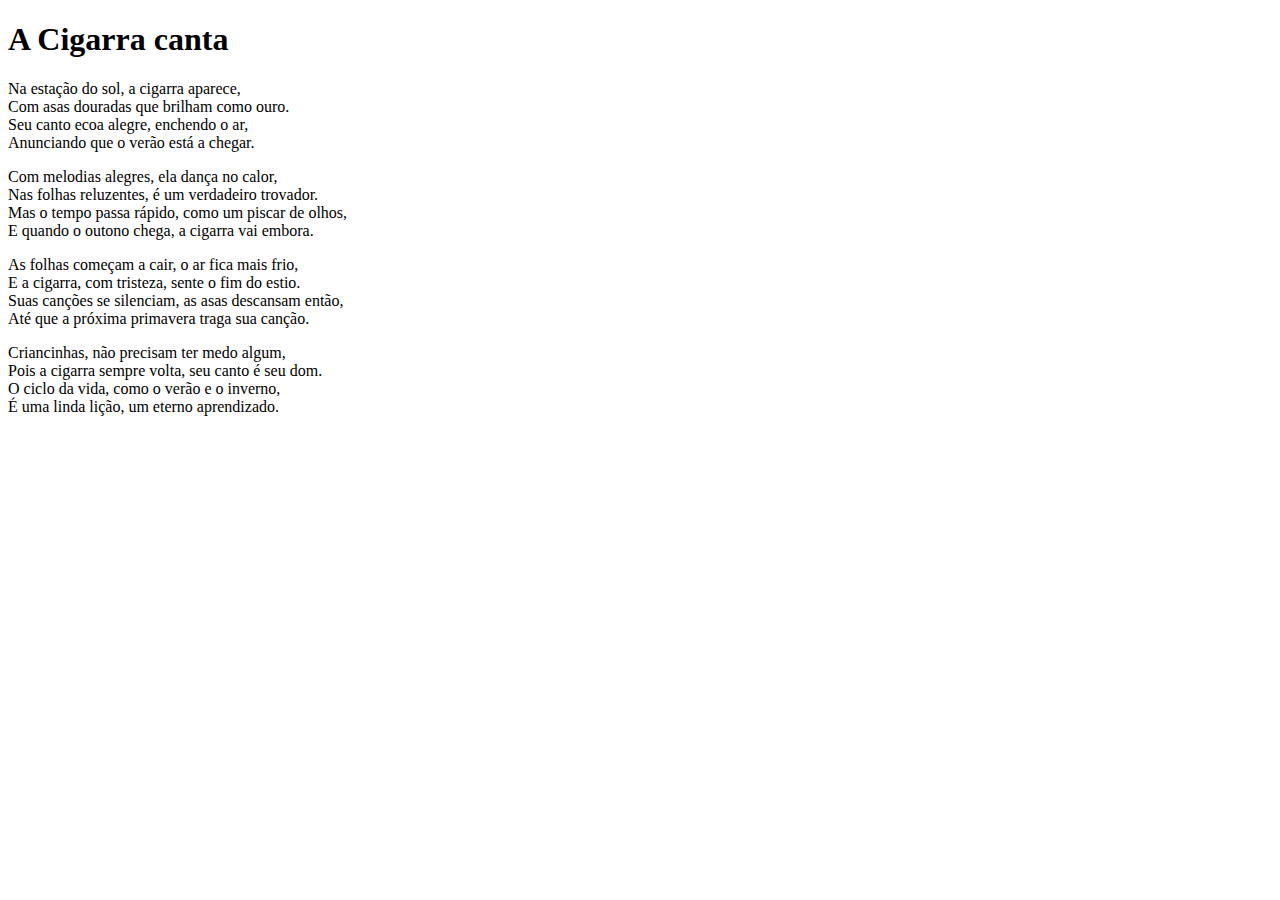
==== Reader/poemas/a_cigarra_canta.html @ ac763a06 "Reader - Inclusão das pastas 'poemas' e 'historias', criação do arquivo 'a_cigarra_canta.html' e pre" ====
<!DOCTYPE html>
<html lang="pt-br">
<head>
  <meta charset="UTF-8">
  <meta name="viewport" content="width=device-width, initial-scale=1.0">
  <title>A Cigarra canta</title>

</head>

<body>
  <h1>A Cigarra canta</h1>
  <p>
    Na estação do sol, a cigarra aparece, <br>
    Com asas douradas que brilham como ouro. <br>
    Seu canto ecoa alegre, enchendo o ar, <br>
    Anunciando que o verão está a chegar.
  </p>
  <p>
    Com melodias alegres, ela dança no calor, <br>
    Nas folhas reluzentes, é um verdadeiro trovador. <br>
    Mas o tempo passa rápido, como um piscar de olhos, <br>
    E quando o outono chega, a cigarra vai embora.
  </p>
  <p>
    As folhas começam a cair, o ar fica mais frio, <br>
    E a cigarra, com tristeza, sente o fim do estio. <br>
    Suas canções se silenciam, as asas descansam então, <br>
    Até que a próxima primavera traga sua canção.
  </p>
  <p>
    Criancinhas, não precisam ter medo algum, <br>
    Pois a cigarra sempre volta, seu canto é seu dom. <br>
    O ciclo da vida, como o verão e o inverno, <br>
    É uma linda lição, um eterno aprendizado.
  </p>

</body>

</html>
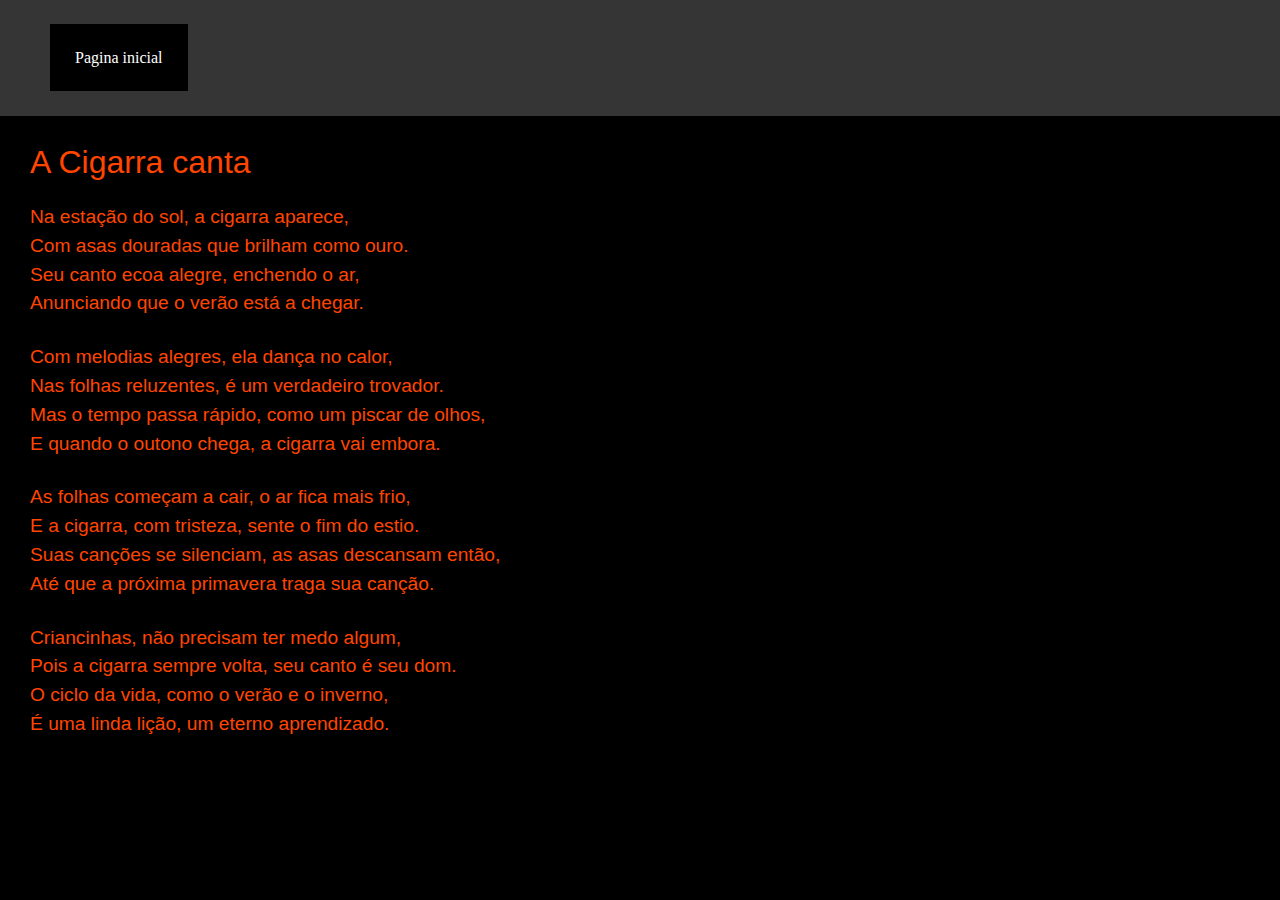
==== commit 7e226be7: "Reader - Primeira inclusão de conteúdo" ====
--- a/Reader/poemas/a_cigarra_canta.html
+++ b/Reader/poemas/a_cigarra_canta.html
@@ -4,36 +4,40 @@
   <meta charset="UTF-8">
   <meta name="viewport" content="width=device-width, initial-scale=1.0">
   <title>A Cigarra canta</title>
+  <link rel="stylesheet" href="../styles/styles.css">
 
 </head>
-
 <body>
-  <h1>A Cigarra canta</h1>
-  <p>
+<header class="content__header">
+  <a class="content__header--botao-voltar" href="../index.html">Pagina inicial</a>
+</header>
+<main class="content__main">
+  <h1 class="content__titulo">A Cigarra canta</h1>
+  <p class="content__paragrafo">
     Na estação do sol, a cigarra aparece, <br>
     Com asas douradas que brilham como ouro. <br>
     Seu canto ecoa alegre, enchendo o ar, <br>
     Anunciando que o verão está a chegar.
   </p>
-  <p>
+  <p class="content__paragrafo">
     Com melodias alegres, ela dança no calor, <br>
     Nas folhas reluzentes, é um verdadeiro trovador. <br>
     Mas o tempo passa rápido, como um piscar de olhos, <br>
     E quando o outono chega, a cigarra vai embora.
   </p>
-  <p>
+  <p class="content__paragrafo">
     As folhas começam a cair, o ar fica mais frio, <br>
     E a cigarra, com tristeza, sente o fim do estio. <br>
     Suas canções se silenciam, as asas descansam então, <br>
     Até que a próxima primavera traga sua canção.
   </p>
-  <p>
+  <p class="content__paragrafo">
     Criancinhas, não precisam ter medo algum, <br>
     Pois a cigarra sempre volta, seu canto é seu dom. <br>
     O ciclo da vida, como o verão e o inverno, <br>
     É uma linda lição, um eterno aprendizado.
   </p>
-
+</main>
 </body>
 
 </html>--- a/Reader/styles/styles.css
+++ b/Reader/styles/styles.css
@@ -0,0 +1,20 @@
+/* Importando os demais arquivos CSS do site */
+@import url("reset.css");
+@import url("header.css");
+@import url("main.css");
+@import url("content.css");
+
+/* Criando variáveis em CSS */
+:root {
+  --preto: #000000;
+  --cinza-escuro: #353535;
+  --branco: #ffffff;
+  --laranja-avermelhada: #FF4500;
+  --fonte-principal: "Arial";
+}
+
+/* Este body servirá para todas as páginas  */
+body {
+  background-color: var(--preto);
+  color: var(--branco);
+}